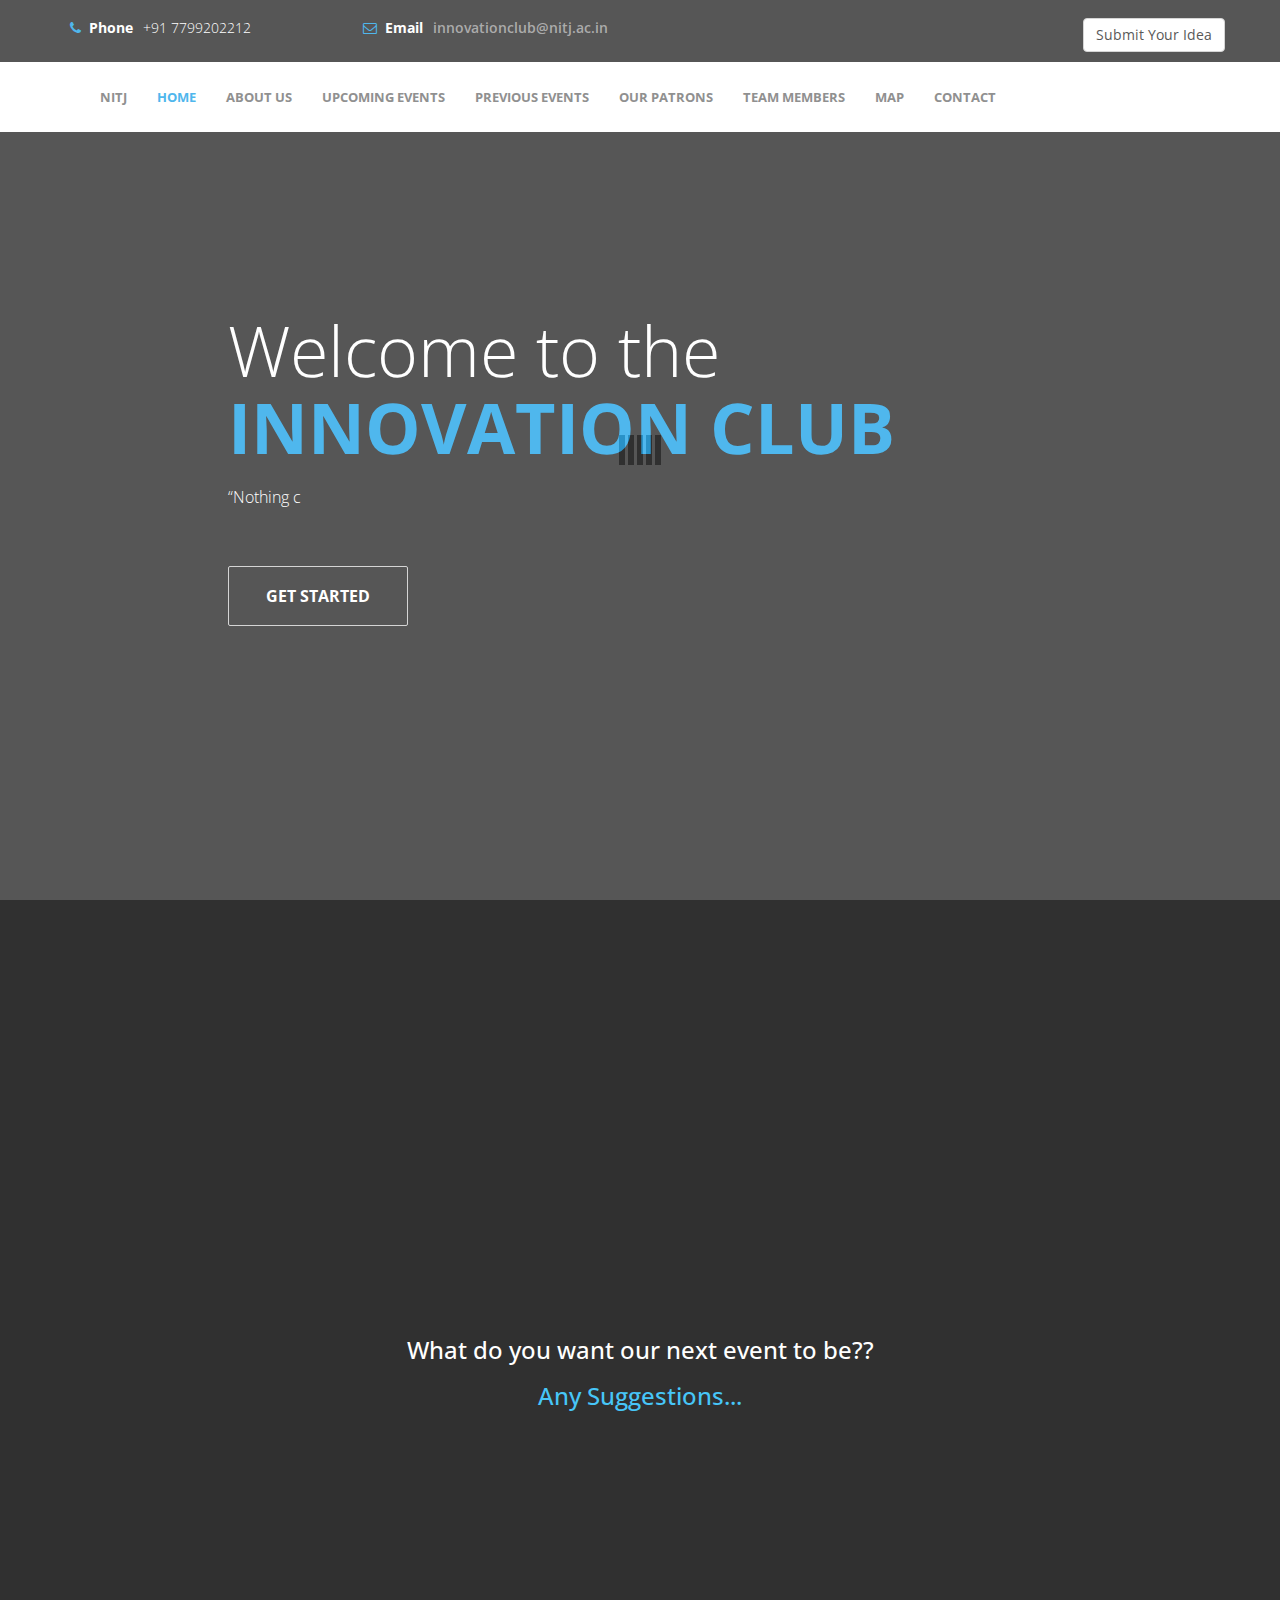
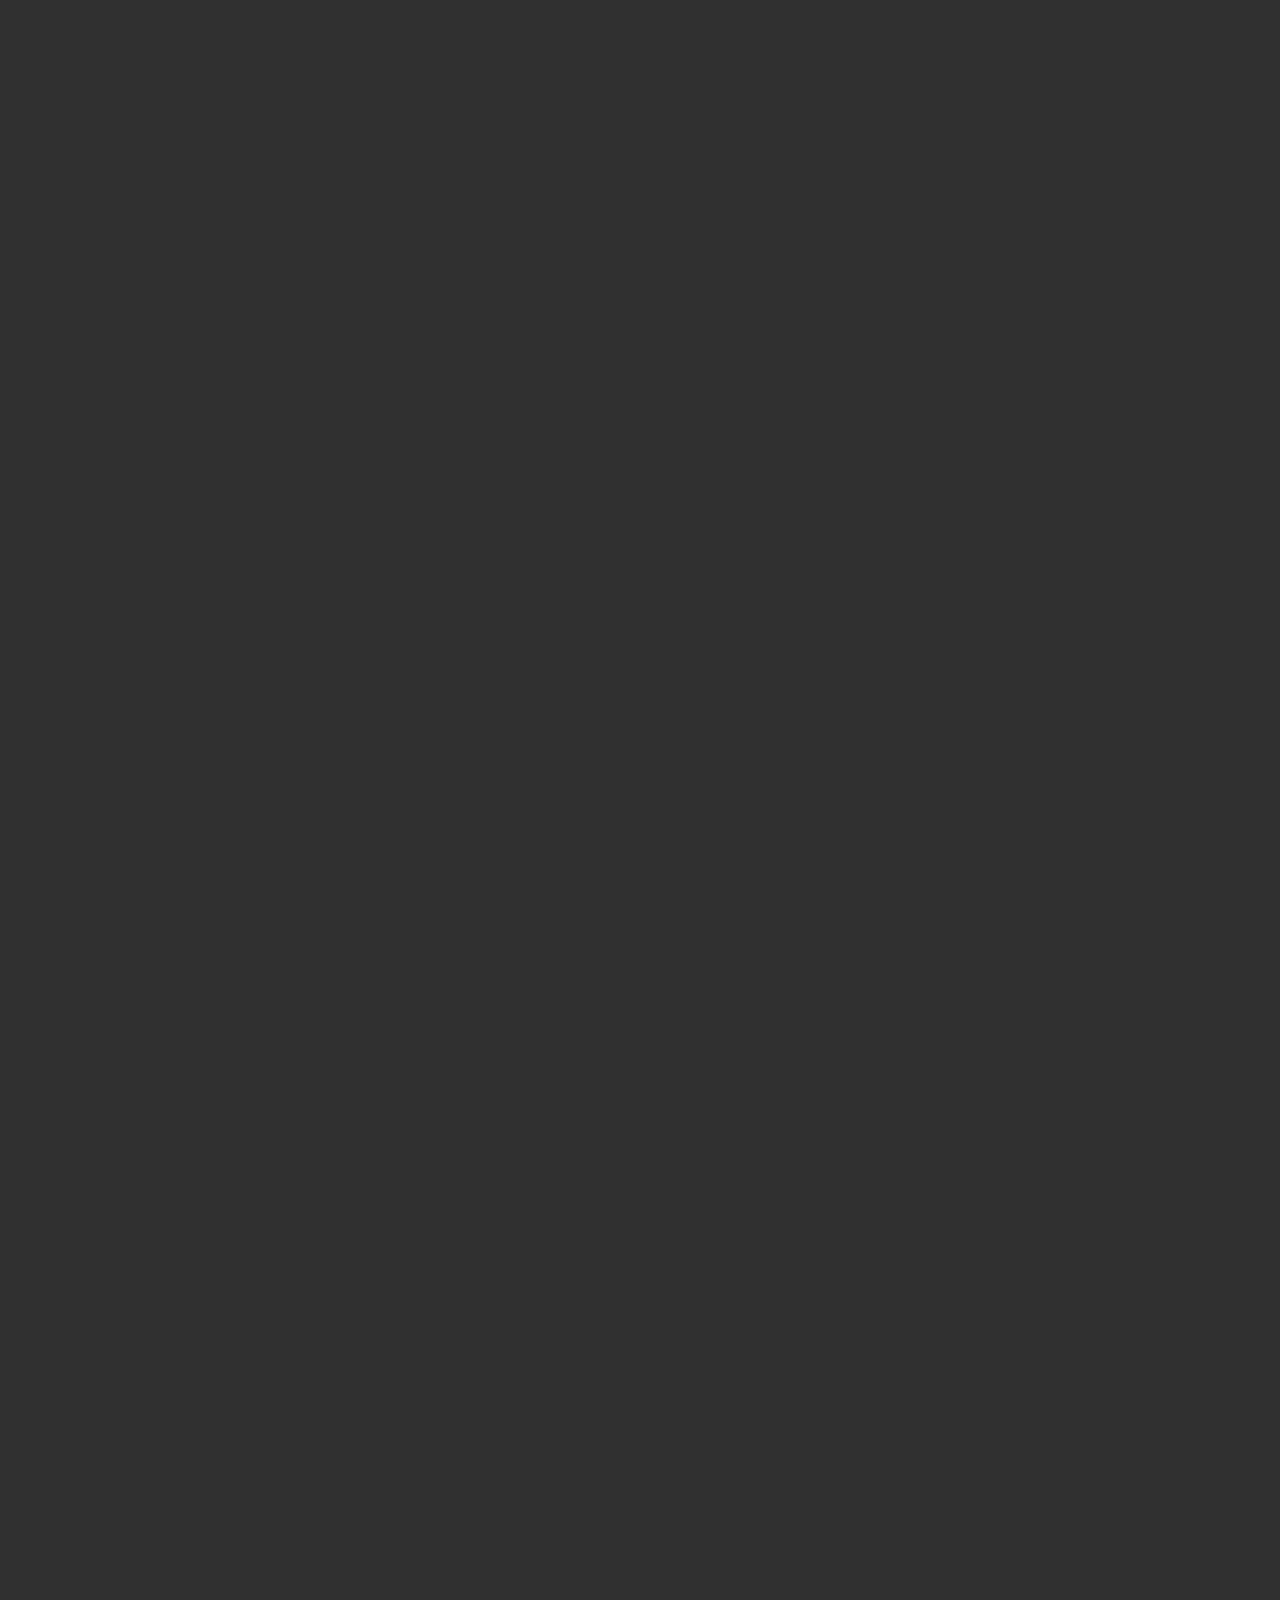
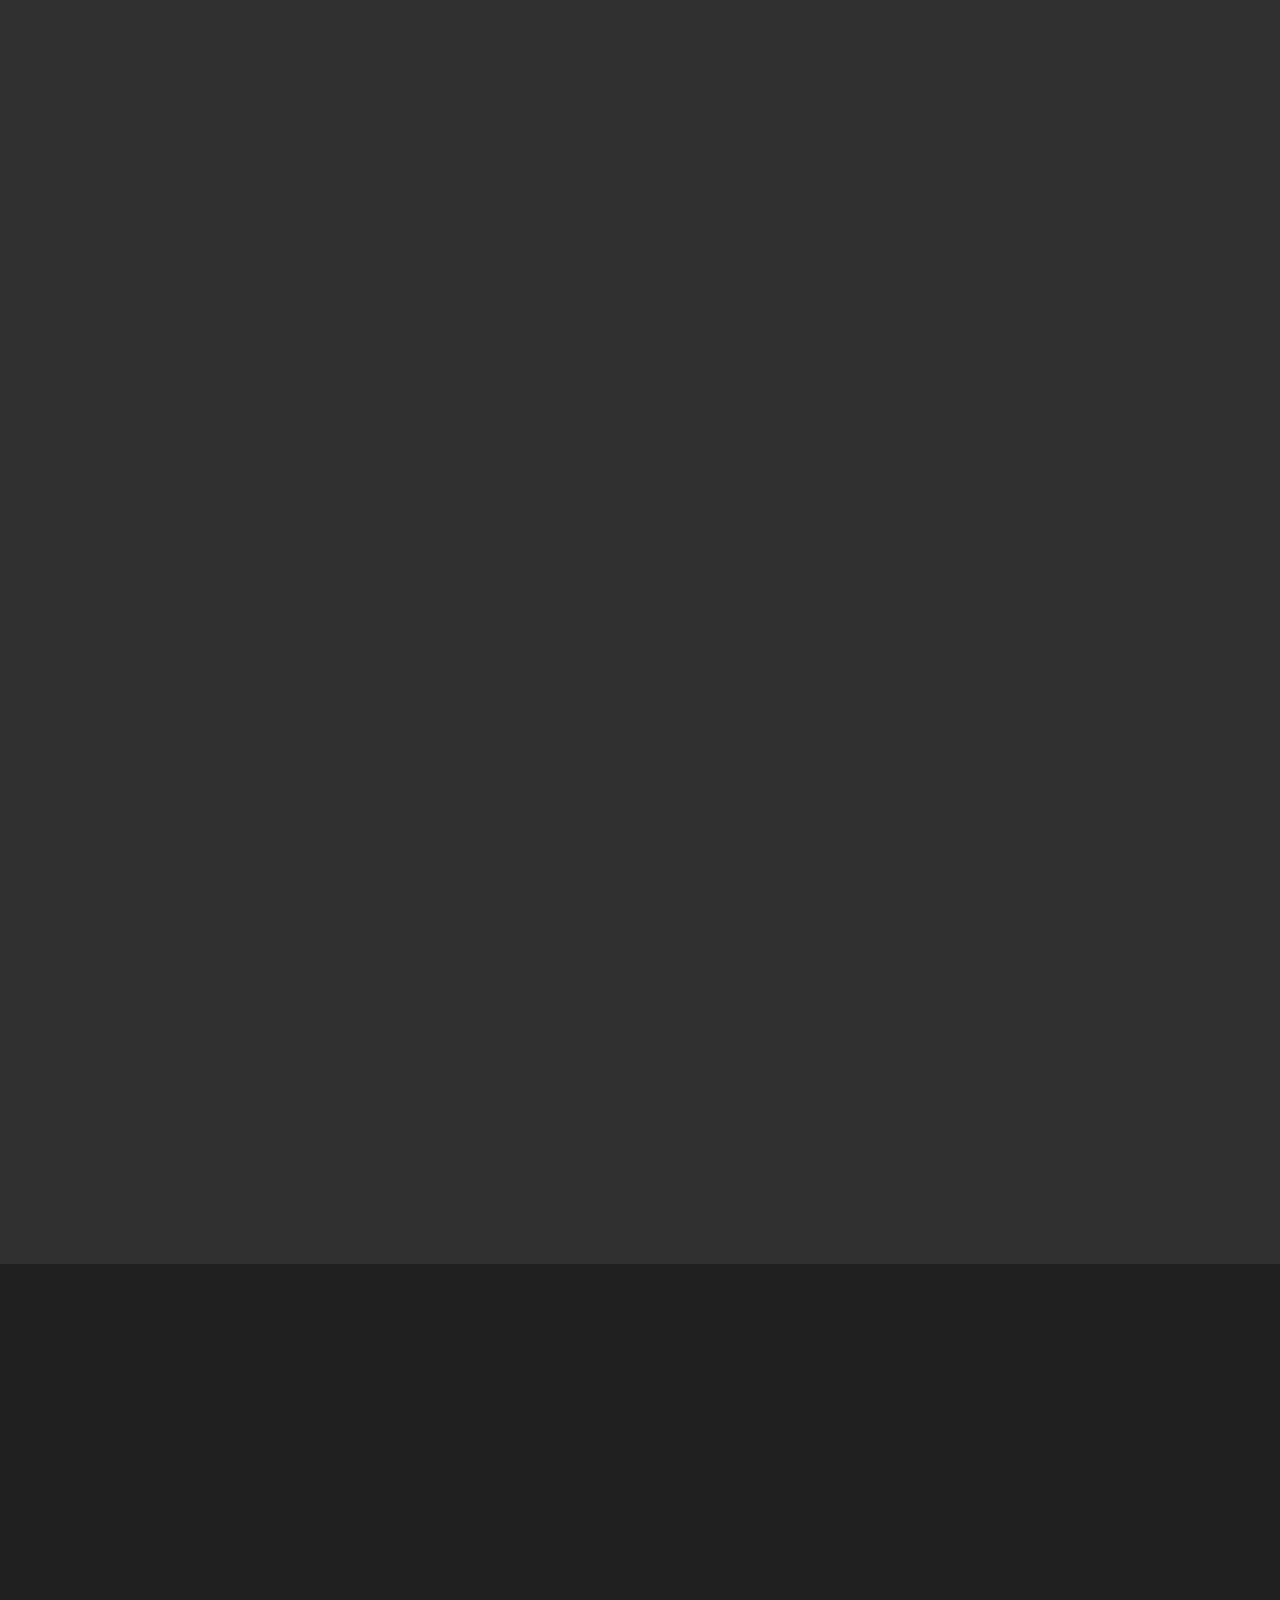
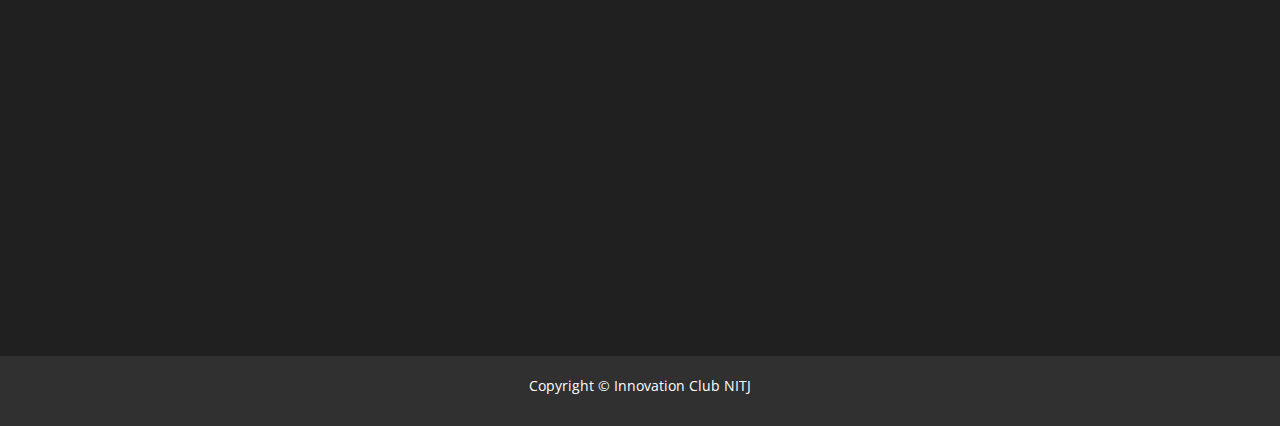
==== Innovation new/index.html @ ebba6162 "Add files via upload" ====
<!DOCTYPE html>
<html lang="en">
	<head>
		<meta charset="utf-8">
		<title>Innovation Club NITJ</title>
		<meta name="keywords" content="">
		<meta name="description" content="">
		<meta http-equiv="X-UA-Compatible" content="IE=Edge">
		<meta name="viewport" content="width=device-width, initial-scale=1">

		<link rel="stylesheet" href="css/animate.min.css">
		<link rel="stylesheet" href="css/bootstrap.min.css">
		<link rel="stylesheet" href="css/font-awesome.min.css">
		<link href='http://fonts.googleapis.com/css?family=Open+Sans:400,300,600,700' rel='stylesheet' type='text/css'>
		<link rel="stylesheet" href="css/templatemo-style.css">
		<script src="js/jquery.js"></script>
		<script src="js/bootstrap.min.js"></script>
        <script src="js/jquery.singlePageNav.min.js"></script>
		<script src="js/typed.js"></script>
		<script src="js/wow.min.js"></script>
		<script src="js/custom.js"></script>
	</head>
	<body id="top">

		<!-- start preloader -->
		<div class="preloader">
			<div class="sk-spinner sk-spinner-wave">
     	 		<div class="sk-rect1"></div>
       			<div class="sk-rect2"></div>
       			<div class="sk-rect3"></div>
      	 		<div class="sk-rect4"></div>
      			<div class="sk-rect5"></div>
     		</div>
    	</div>
    	<!-- end preloader -->

        <!-- start header -->
        <header>
            <div class="container">
                <div class="row" id="headbar">
                    <div class="col-md-3 col-sm-4 col-xs-12">
                        <p><i class="fa fa-phone"></i><span> Phone</span>+91 7799202212</p>
                    </div>
                    <div class="col-md-3 col-sm-4 col-xs-12">
                        <p><i class="fa fa-envelope-o"></i><span> Email</span><a href="#">innovationclub@nitj.ac.in</a></p>
                    </div>
                        <ul class="social-icon">
                            <a data-scroll href="#about" class="btn btn-default " data-wow-offset="50" data-wow-delay="0.6s">Submit Your Idea</a>
                        </ul>
                </div>
            </div>
        </header>
        <!-- end header -->



    	<!-- start navigation -->
		<nav class="navbar navbar-default templatemo-nav" role="navigation">
			<div class="container">
				<div class="navbar-header">
					<button class="navbar-toggle" data-toggle="collapse" data-target=".navbar-collapse">
						<span class="icon icon-bar"></span>
						<span class="icon icon-bar"></span>
						<span class="icon icon-bar"></span>
					</button>

				</div>
				<div class="collapse navbar-collapse ">
					<ul class="nav navbar-nav " >
						<li> <a href="http://www.nitj.ac.in/" onclick="submitResponse()">NITJ</a></li>
						<li><a href="#top">HOME</a></li>
						<li><a href="#about">ABOUT US</a></li>
						<li><a href="#upcoming">UPCOMING EVENTS</a></li>
						<li><a href="#portfolio">PREVIOUS EVENTS</a></li>
						<li><a href="#patron">OUR PATRONS</a></li>
						<li><a href="#team">TEAM MEMBERS</a></li>
						<li><a href="#map">MAP</a></li>
						<li><a href="#contact">CONTACT</a></li>
					</ul>
				</div>
			</div>
		</nav>
		<!-- end navigation -->

    	<!-- start home -->
    	<section id="home">
    		<div class="container-fluid">
    			<div class="row">
    				<div class="col-md-offset-2 col-md-8">
    					<h1 class="wow fadeIn" data-wow-offset="50" data-wow-delay="0.6s">Welcome to the<br><span>  INNOVATION CLUB</span></h1>
    					<div class="element">
                            <div class="sub-element ">“Nothing changes if nothing changes.”</div>
                            <div class="sub-element">“What is now proved was once only imagined.” –William Blake</div>
                            <div class="sub-element">“If you want something new, you have to stop doing something old.” –Peter F. Drucker</div>
                            <div class="sub-element">“Changes call for innovation, and innovation leads to progress.” -Li Keqiang</div>
                            <div class="sub-element">“Innovation distinguishes between a leader and a follower.” -Steve Jobs</div>
                            <div class="sub-element">“You can expect no influence if you are not susceptible to influence.” -Carl Jung</div>
                            <div class="sub-element">“Your best teacher is your last mistake.” -Dr. A.P.J. Abdul Kalam</div>
                        </div>
    					<a data-scroll href="#about" class="btn btn-default wow fadeInUp" data-wow-offset="50" data-wow-delay="0.6s">GET STARTED</a>
    				</div>
    			</div>
    		</div>
    	</section>
    	<!-- end home -->

    	<!-- start about -->
		<section id="about">
			<div class="container">
				<div class="row">
					<div class="col-md-12">
    					<h2 class="wow bounceIn" data-wow-offset="50" data-wow-delay="0.3s">ABOUT <span>INNOVATION CLUB NITJ</span></h2>
    				</div>
					<div class="col-md-4 col-sm-4 col-xs-12 wow fadeInLeft" data-wow-offset="50" data-wow-delay="0.6s">
						<div class="media">
							<div class="media-heading-wrapper">
								<div class="media-object pull-left">
									<i class="fa fa-info-circle"></i>
								</div>
								<h3 class="media-heading">About us</h3>
							</div>
							<div class="media-body">
								<p>In pursue of National initiative for Design Innovation by ministry of Human Resources and development, the Innovation Club of NIT Jalandhar is an initiative taken in order to promote and give nourishment to new ideas as well as recycling the existing ones in order to make our daily life easy.</p>
							</div>
						</div>
					</div>
					<div class="col-md-4 col-sm-4 col-xs-12 wow fadeInUp" data-wow-offset="50" data-wow-delay="0.9s">
						<div class="media">
							<div class="media-heading-wrapper">
								<div class="media-object pull-left">
									<i class="fa fa-eye"></i>
								</div>
								<h3 class="media-heading">Vision</h3>
							</div>
							<div class="media-body" >
								<p>To seek a thriving and sustainable regional economy driven by innovative local entrepreneurs and a competitive start-up ecosystem.</p>
							</div>
						</div>
					</div>
					<div class="col-md-4 col-sm-4 col-xs-12 wow fadeInRight" data-wow-offset="50" data-wow-delay="0.6s">
						<div class="media">
							<div class="media-heading-wrapper">
								<div class="media-object pull-left">
									<i class="fa fa-bullseye"></i>
								</div>
								<h3 class="media-heading">Mission</h3>
							</div>
							<div class="media-body">
								<p>To provide relevant, timely and targeted support for early stage technology-oriented companies in the creation of quality, high-paying jobs.</p>
							</div>
						</div>
					</div>
				</div>
			</div>
		</section>
		<!-- end about -->




    	<!-- start upcoming events -->
		<section id="upcoming">
			<div class="container">
				<div class="row">
					<div class="col-md-12">
    					<h2 class="wow bounceIn" data-wow-offset="50" data-wow-delay="0.3s"><span>UPCOMING </span>EVENTS</h2>
    				</div>
    				<h3 class="text-center"> What do you want our next event to be??</h3>
    				<h3 class="text-center"><a href="#contact"> Any Suggestions...</a></h3>
				</div>
			</div>
		</section>
		<!-- end upcoming events -->





    	<!-- start photo -->
    	<section id="portfolio">
    		<div class="container">
    			<div class="row">
    				<div class="col-md-12">
    					<h2 class="wow bounceIn" data-wow-offset="50" data-wow-delay="0.3s">EVENTS | <span>PHOTO</span> GALLERY</h2>
    				</div>
    				<div class="col-md-3 col-sm-6 col-xs-12 wow bounceIn" data-wow-offset="50" data-wow-delay="0.6s">
                        <div class="portfolio-thumb">
    					   <img src="Events\Innovesta17\15.jpeg" class="img-responsive" alt="INNOVESTA' 17">
                                <div class="portfolio-overlay">
                                    <h4>INNOVESTA' 17</h4>
                                    <a href="UPCOMING_EVENTS.HTML" class="btn btn-default">DETAIL</a>
                                </div>
                        </div>
    				</div>
    				<div class="col-md-3 col-sm-6 col-xs-12 wow bounceIn" data-wow-offset="50" data-wow-delay="0.6s">
                        <div class="portfolio-thumb">
                           <img src="Events\IntelligenteStadt18\15.jpeg" class="img-responsive" alt="INTELLIGENTE STADT' 18">
                                <div class="portfolio-overlay">
                                    <h4>INTELLIGENTE STADT' 18</h4>
                                    <a href="UPCOMING_EVENTS.HTML" class="btn btn-default">DETAIL</a>
                                </div>
                        </div>
                    </div>
                    <div class="col-md-3 col-sm-6 col-xs-12 wow bounceIn" data-wow-offset="50" data-wow-delay="0.6s">
                        <div class="portfolio-thumb">
                           <img src="Events\Innovesta17\15.jpeg" class="img-responsive" alt="INNOVESTA' 18">
                                <div class="portfolio-overlay">
                                    <h4>INNOVESTA' 18</h4>
                                    <a href="UPCOMING_EVENTS.HTML" class="btn btn-default">DETAIL</a>
                                </div>
                        </div>
                    </div>
                    <div class="col-md-3 col-sm-6 col-xs-12 wow bounceIn" data-wow-offset="50" data-wow-delay="0.6s">
                        <div class="portfolio-thumb">
                           <img src="Events\IntelligenteStadt18\15.jpeg" class="img-responsive" alt="RRISTEM-2018">
                                <div class="portfolio-overlay">
                                    <h4>RRISTEM-2018</h4>
                                    <a href="UPCOMING_EVENTS.HTML" class="btn btn-default">DETAIL</a>
                                </div>
                        </div>
                    </div>
                    <div class="col-md-3 col-sm-6 col-xs-12 wow bounceIn" data-wow-offset="50" data-wow-delay="0.6s">
                        <div class="portfolio-thumb">
                           <img src="Events\IntelligenteStadt18\15.jpeg" class="img-responsive" alt="TECHNOVATION">
                                <div class="portfolio-overlay">
                                    <h4>TECHNOVATION</h4>
                                    <a href="UPCOMING_EVENTS.HTML" class="btn btn-default">DETAIL</a>
                                </div>
                        </div>
                    </div>
                    <div class="col-md-3 col-sm-6 col-xs-12 wow bounceIn" data-wow-offset="50" data-wow-delay="0.6s">
                        <div class="portfolio-thumb">
                           <img src="Events\Innovesta19\1.jpg" class="img-responsive" alt="INNOVESTA' 19">
                                <div class="portfolio-overlay">
                                    <h4>INNOVESTA' 19</h4>
                                    <a href="UPCOMING_EVENTS.HTML" class="btn btn-default">DETAIL</a>
                                </div>
                        </div>
                    </div>
                    <div class="col-md-3 col-sm-6 col-xs-12 wow bounceIn" data-wow-offset="50" data-wow-delay="0.6s">
                        <div class="portfolio-thumb">
                           <img src="Events\IntelligenteStadt18\15.jpeg" class="img-responsive" alt="ROCKESTA">
                                <div class="portfolio-overlay">
                                    <h4>ROCKESTA</h4>
                                    <a href="UPCOMING_EVENTS.HTML" class="btn btn-default">DETAIL</a>
                                </div>
                        </div>
                    </div>
                    <div class="col-md-3 col-sm-6 col-xs-12 wow bounceIn" data-wow-offset="50" data-wow-delay="0.6s">
                        <div class="portfolio-thumb">
                           <img src="Events\Innovesta19\1.jpg" class="img-responsive" alt="MEDIA">
                                <div class="portfolio-overlay">
                                    <h4>MEDIA</h4>
                                    <a href="UPCOMING_EVENTS.HTML" class="btn btn-default">DETAIL</a>
                                </div>
                        </div>
                    </div>
    			</div>
    		</div>
    	</section>
    	<!-- end photo -->

    	<!-- start patron -->
    	<section id="patron">
    		<div class="container">
    			<div class="row">
    				<div class="col-md-12">
    					<h2 class="wow bounceIn" data-wow-offset="50" data-wow-delay="0.3s">OUR <span>PATRONS</span></h2>
    				</div>
    				<div class="col-md-4 col-sm-12 col-xs-12 wow fadeIn" data-wow-offset="50" data-wow-delay="0.6s">
    					<div class="patrons">
    						<img src="images/director2.jpg"  alt="team img 1">
    							<div class="team-des">
    								<h4 style="text-align: center">Prof Lalit Kumar Awasthi</h4>
    								<p style="text-align: center">Director, NIT Jalandhar</p>
    								<p style="text-align: center">To become a leading and unique institution of higher learning, research and training in engineering and technology for students
											<span id="director_read_more"><a><button onclick="myFunction()" id="clicked_on_director_info" name="button">read more...</button></a></span>
											<span id="more_director_info">who are able and eager to become change-agents for the industrial and economic progress of the nation.
											In order to establish an innovative enviornment, NIT Jalandhar has formed Innovation Club.
										'Since changes call for innovation and innovation leads to progess.'
    								Wishing success to the club.</span></p>
    							</div>
    					</div>
    				</div>
    				<div class="col-md-4 col-sm-12 col-xs-12 wow fadeIn" data-wow-offset="50" data-wow-delay="0.6s">
    					<div class="patrons">
    						<center><img src="images/dean1.jpg"  alt="team img 2"></center>
    							<div class="team-des">
    								<h4 style="text-align: center">Dr Arvind Bhardwaj</h4>
    								<p style="text-align: center">Dean (Research and Consultancy)</p>
    								<p style="text-align: center">Innovation happens because there are people out there doing and trying a lot of different things.' Apart from coming up with new ideas
												<span id="dean_read_more"><a><button onclick="myFunction1()" id="clicked_on_dean_info" name="button">read more...</button></a></span>
											<span id="more_dean_info">and improvement of existing products, we wish to inculcate an enviornment of creative problem solving in our institute
												so that we can contribute towards betterment of enviornment and society. Wishing very best of luck to Innovation club.
											</span></p>
    							</div>
    					</div>
    				</div>
    				<div class="col-md-4 col-sm-12 col-xs-12 wow fadeIn" data-wow-offset="50" data-wow-delay="0.6s">
    					<div class="patrons">
    						<img src="images/FacultyCoordinator.jpg"  alt="team img 3">
    							<div class="team-des">
    								<h4 style="text-align: center">Dr Lakhwinder Pal Singh Jarangal</h4>
    								<p style="text-align: center">Faculty Co-ordinator</p>
    								<p style="text-align: center">It is a priviledge to work as a coordinator of Innovation Club, NIT Jalandhar under the leadership of honourable director of institute. In
											<span id="coordinator_read_more"><a><button onclick="myFunction2()" id="clicked_on_coordinator_info" name="button">read more...</button></a></span>
										<span id="more_coordinator_info">pursue of National Initiative for Design Innovation by Ministry of Human Resource and Development (MHRD), the team of Innovation Club is delighted and highly motivated to provide a platform to the juvenile technocrats for transfoming their imagination into reality. Our focus is to bring the innovative solutions for the ease and development of society with focus on economical, social and environmental reforms.
    								Looking forward for channelising young brains to full extent.</span></p>
    							</div>
    					</div>
    				</div>
    			</div>
    		</div>
    	</section>
    	<!-- end patron -->




    	<!-- start team -->
    	<section id="team">
    		<div class="container">
    			<div class="row">
    				<div class="col-md-12">
    					<h2 class="wow bounceIn" data-wow-offset="50" data-wow-delay="0.3s"><span>TEAM</span> MEMBERS</h2>
    				</div>
    				<div class="col-md-12" align="center">
							<div class="col-md-3">
							</div>
    				<div class="col-md-3 col-sm-6 col-xs-12 wow fadeInLeft" data-wow-offset="50" data-wow-delay="0.5s">
    					<div class="team-wrapper">
    						<img src="MembersPhotos/parminder.jpg" class="img-responsive" alt="team img 1">
    							<div class="team-des">
    								<span><a href="https://www.fb.com/">Parminder Kaur (IPE)</a></span>
    								<h4>Student Coordinator </h4>
    							</div>
    					</div>
    				</div>
    				<div class="col-md-3 col-sm-6 col-xs-12 wow fadeInRight" data-wow-offset="50" data-wow-delay="0.5s">
    					<div class="team-wrapper">
    						<img src="MembersPhotos/ganesh.jpg" class="img-responsive" alt="team img 1">
    							<div class="team-des">
    								<span><a href="https://www.facebook.com/thotha.ganesh">Thota Ganesh (ECE)</a></span>
    								<h4>Student Coordinator</h4>
    							</div>
    					</div>
    				</div>
					</div>



    				<div class="col-md-12 col-sm-12" align="center">
    				<div class="col-md-3 col-sm-6 col-xs-12 wow fadeInLeft" data-wow-offset="50" data-wow-delay="0.9s">
    					<div class="team-wrapper">
    						<img src="MembersPhotos/rakesh1.jpg" class="img-responsive" alt="team img 1">
    							<div class="team-des">
    								<span><a href="https://www.facebook.com/rakesh.rathore.583">Rakesh Rathore (ECE)</a></span>
    								<h4>Marketing Head </h4>
    							</div>
    					</div>
    				</div>
    				<div class="col-md-3 col-sm-6 col-xs-12 wow fadeInLeft" data-wow-offset="50" data-wow-delay="0.5s">
    					<div class="team-wrapper">
    						<img src="MembersPhotos/ramesh.jpg" class="img-responsive" alt="team img 1">
    							<div class="team-des">
    								<span><a href="#">Ramesh Kumar(IPE)</a></span>
    								<h4>Marketing Head</h4>
    							</div>
    					</div>
    				</div>
    				<div class="col-md-3 col-sm-6 col-xs-12 wow fadeInRight" data-wow-offset="50" data-wow-delay="0.5s">
    					<div class="team-wrapper">
    						<img src="MembersPhotos/abhilasha.jpg" class="img-responsive" alt="team img 1">
    							<div class="team-des">
    								<span><a href="#">Abhilasha(ECE)</a></span>
    								<h4>Creativity Head</h4>
    							</div>
    					</div>
    				</div>
    				<div class="col-md-3 col-sm-6 col-xs-12 wow fadeInRight" data-wow-offset="50" data-wow-delay="0.9s">
    					<div class="team-wrapper">
    						<img src="MembersPhotos/Ripul.jpg" class="img-responsive" alt="team img 1">
    							<div class="team-des">
    								<span><a href="https://www.facebook.com/ripul.agrawal">Ripul Agrawal(ECE)</a></span>
    								<h4>Creativity Head</h4>
    							</div>
    					</div>
    				</div>
    				<div class="col-md-3 col-sm-6 col-xs-12 wow fadeInLeft" data-wow-offset="50" data-wow-delay="0.9s">
    					<div class="team-wrapper">
    						<img src="MembersPhotos/rifat.jpg" class="img-responsive" alt="team img 1">
    							<div class="team-des">
    								<span><a href="https://www.facebook.com/rifat.jahan.90226628">Rifat Jahan(TT)</a></span>
    								<h4>Publicity Head</h4>
    							</div>
    					</div>
    				</div>
    				<div class="col-md-3 col-sm-6 col-xs-12 wow fadeInLeft" data-wow-offset="50" data-wow-delay="0.5s">
    					<div class="team-wrapper">
    						<img src="MembersPhotos/rakesh BT.jpg" class="img-responsive" alt="team img 1">
    							<div class="team-des">
    								<span><a href="https://www.facebook.com/rakeshgurjar.rakesh.3">Rakesh Jangal(BT)</a></span>
    								<h4>Publicity Head</h4>
    							</div>
    					</div>
    				</div>



						<div class="col-md-3 col-sm-6 col-xs-12 wow fadeInRight" data-wow-offset="50" data-wow-delay="0.5s">
    					<div class="team-wrapper">
    						<img src="MembersPhotos/devanshi.jpg" class="img-responsive" alt="team img 1">
    							<div class="team-des">
    								<span><a href="https://www.facebook.com/devanshi.gupta.3994">Devanshi Gupta (ECE)</a></span>
    								<h4>Technical Head</h4>
    							</div>
    					</div>
    				</div>
    				<div class="col-md-3 col-sm-6 col-xs-12 wow fadeInRight" data-wow-offset="50" data-wow-delay="0.9s">
    					<div class="team-wrapper">
    						<img src="MembersPhotos/harry.jpg" class="img-responsive" alt="team img 1">
    							<div class="team-des">
    								<span><a href="https://www.facebook.com/harrychhabra1998">Harry Chhabra (CSE)</a></span>
    								<h4>Technical Head</h4>
    							</div>
    					</div>
    				</div>
    				</div>
					</div>
						</section>

						<!-- Add Images in Square dimensions -->
						<section id="team" class="third_year">

						<div class="container">
		    			<div class="row">
					<h2 class="wow bounceIn" data-wow-offset="50" style="font-size:30px" data-wow-delay="0.3s"><span>THIRD</span> YEAR</h2>
						<div class="col-md-14">

    				<div class="col-md-2 col-sm-6 col-xs-12 wow fadeIn" data-wow-offset="50" data-wow-delay="0.6s">

    					<div class="team-wrapper">
								<div class="edits">
								<div class="frame">
										<img src="Images/nancy.jpeg" class="changes" >
								</div>
    						<div class="team-des">
    							<h4>Abhinav Rastogi</h4>
    							<span>ECE</span>
    						</div>
							</div>
    					</div>
    				</div>
    				<div class="col-md-2 col-sm-6 col-xs-12 wow fadeIn" data-wow-offset="50" data-wow-delay="0.6s">
    					<div class="team-wrapper">
								<div class="frame">
										<img src="Images/nancy.jpeg" class="changes" >
								</div>
    						<div class="team-des">
    							<h4>Aditi Arora</h4>
    							<span>ECE</span>
    						</div>
    					</div>
    				</div>
    				<div class="col-md-2 col-sm-6 col-xs-12 wow fadeIn" data-wow-offset="50" data-wow-delay="0.6s">
    					<div class="team-wrapper">
								<div class="frame">
										<img src="Images/nancy.jpeg" class="changes" >
								</div>
    						<div class="team-des">
    							<h4>Arsh Goyal</h4>
    							<span>ECE</span>
    						</div>
    					</div>
    				</div>
    				<div class="col-md-2 col-sm-6 col-xs-12 wow fadeIn" data-wow-offset="50" data-wow-delay="0.6s">
    					<div class="team-wrapper">
								<div class="frame">
										<img src="Images/nancy.jpeg" class="changes" >
								</div>
    						<div class="team-des">
    							<h4>Twinkle Gupta</h4>
    							<span>ECE</span>
    						</div>
    					</div>
    				</div>
    				<div class="col-md-2 col-sm-6 col-xs-12 wow fadeIn" data-wow-offset="50" data-wow-delay="0.6s">
    					<div class="team-wrapper">
								<div class="frame">
										<img src="Images/nancy.jpeg" class="changes" >
								</div>
    						<div class="team-des">
    							<h4>Manisha Singla</h4>
    							<span>ECE</span>
    						</div>
    					</div>
    				</div>
    				<div class="col-md-2 col-sm-6 col-xs-12 wow fadeIn" data-wow-offset="50" data-wow-delay="0.6s">
    					<div class="team-wrapper">
								<div class="frame">
										<img src="Images/nancy.jpeg" class="changes" >
								</div>
    						<div class="team-des">
    							<h4>Diksha Sroya</h4>
    							<span>CSE</span>
    						</div>
    					</div>
    				</div>
    				<div class="col-md-2 col-sm-6 col-xs-12 wow fadeIn" data-wow-offset="50" data-wow-delay="0.6s">
    					<div class="team-wrapper">
								<div class="frame">
										<img src="Images/nancy.jpeg" class="changes" >
								</div>
    						<div class="team-des">
    							<h4>Devesh Gulwami</h4>
    							<span>ECE</span>
    						</div>
    					</div>
    				</div>
    				<div class="col-md-2 col-sm-6 col-xs-12 wow fadeIn" data-wow-offset="50" data-wow-delay="0.6s">
    					<div class="team-wrapper">
								<div class="frame">
										<img src="Images/nancy.jpeg" class="changes" >
								</div>
    						<div class="team-des">
    							<h4>Dinkar Mehta</h4>
    							<span>IPE</span>
    						</div>
    					</div>
    				</div>
    				<div class="col-md-2 col-sm-6 col-xs-12 wow fadeIn" data-wow-offset="50" data-wow-delay="0.6s">
    					<div class="team-wrapper">
								<div class="frame">
										<img src="Images/nancy.jpeg" class="changes" >
								</div>
    						<div class="team-des">
    							<h4>Prabhav Mishra</h4>
    							<span>ECE</span>
    						</div>
    					</div>
    				</div>
    				<div class="col-md-2 col-sm-6 col-xs-12 wow fadeIn" data-wow-offset="50" data-wow-delay="0.6s">
    					<div class="team-wrapper">
								<div class="frame">
										<img src="Images/nancy.jpeg" class="changes" >
								</div>
    						<div class="team-des">
    							<h4>Taleshwar Kumar</h4>
    							<span>ECE</span>
    						</div>
    					</div>
    				</div>
    				<div class="col-md-2 col-sm-6 col-xs-12 wow fadeIn" data-wow-offset="50" data-wow-delay="0.6s">
    					<div class="team-wrapper">
								<div class="frame">
										<img src="Images/nancy.jpeg" class="changes" >
								</div>
    						<div class="team-des">
    							<h4>Ritika Bansal</h4>
    							<span>ICE</span>
    						</div>
    					</div>
    				</div>
    				<div class="col-md-2 col-sm-6 col-xs-12 wow fadeIn" data-wow-offset="50" data-wow-delay="0.6s">
    					<div class="team-wrapper">
								<div class="frame">
										<img src="Images/nancy.jpeg" class="changes" >
								</div>
    						<div class="team-des">
    							<h4>Kanishk Rao</h4>
    							<span>ICE</span>
    						</div>
    					</div>
    				</div>
    				<div class="col-md-2 col-sm-6 col-xs-12 wow fadeIn" data-wow-offset="50" data-wow-delay="0.6s">
    					<div class="team-wrapper">
								<div class="frame">
										<img src="Images/nancy.jpeg" class="changes" >
								</div>
    						<div class="team-des">
    							<h4>Harshil Jangid</h4>
    							<span>ECE</span>
    						</div>
    					</div>
    				</div>
    				<div class="col-md-2 col-sm-6 col-xs-12 wow fadeIn" data-wow-offset="50" data-wow-delay="0.6s">
    					<div class="team-wrapper">
								<div class="frame">
										<img src="Images/nancy.jpeg" class="changes" >
								</div>
    						<div class="team-des">
    							<h4>Rudram Meena</h4>
    							<span>IPE</span>
    						</div>
    					</div>
    				</div>

					</div>
				</div>
			</div>
    			</div>
    		</div>

										</section>
    	<!-- end team -->



    	<!-- Start of Map-->
    	<!-- <section id="map">
    		<h2 class="wow bounceIn" data-wow-offset="50" data-wow-delay="0.3s">Google <span>Map</span></h2>
	    	<div class="wrapper" style="background-image: url('Images/map.jpg'); background-size:cover;">

	  			<iframe src="https://www.google.com/maps/embed?pb=!1m16!1m10!1m3!1d2850.7474184020166!2d75.52186490904174!3d31.415882090616734!2m1!3f0!3m2!1i1024!2i768!4f13.1!3m3!1m2!1s0x391a4e1f34ca13bf%3A0xb83a2e391acae411!2sNIT+Jalandhar!5e1!3m2!1sen!2sin!4v1456642628760" class="map-canvas" frameborder="0" style="border:0" allowfullscreen="" width="100%" height="400px"></iframe>
	  		</div>
	  	</section> -->
    	<!-- End of Map -->

    	<!-- start contact -->
    	<section id="contact">
    		<div class="container">
    			<div class="row">
    				<div class="col-md-12">
    					<h2 class="wow bounceIn" data-wow-offset="50" data-wow-delay="0.3s">CONTACT <span>INNOVATION CLUB</span></h2>
    				</div>
    				<div class="col-md-6 col-sm-6 col-xs-12 wow fadeInLeft" data-wow-offset="50" data-wow-delay="0.9s">
    					<form action="https://docs.google.com/forms/d/e/1FAIpQLSeJaLpkr-u0vVtHXiwOi5F8aP3BvkxUuK5s26Q2BtrVs3bq0g/formResponse" method="post">
    						<label>NAME</label>
    						<input name="fullname" type="text" class="form-control" id="entry.648992451">

								<label>PHONE NO</label>
								<input type="text" name="phone" maxlength="13" size="40" class="form-control" id="entry.350604510">
                            <label>EMAIL</label>
    						<input name="email" type="email" class="form-control" id="entry.367823610">

                            <label>MESSAGE</label>
    						<textarea name="message" rows="4" class="form-control" id="entry.195773716"></textarea>

                            <input type="submit" class="form-control">
    					</form>
    				</div>


    				<div class="col-md-6 col-sm-6 col-xs-12 wow fadeInRight" data-wow-offset="50" data-wow-delay="0.6s">
							<div class="details">
    					<address>
    						<p class="address-title">POSTAL ADDRESS</p>
    						<span>Dr. B.R. Ambedkar National Institute of Technology Jalandhar</span>
    						<span>N.I.T. Post Office, Jalandhar (Punjab) - 144011</span>
    						<p><i class="fa fa-phone"></i>+91 7799202212</p>
    						<p><i class="fa fa-envelope-o"></i>innovationclub@nitj.ac.in</p>
    						<p><i class="fa fa-map-marker"></i>NIT Jalandhar, Grand Trunk Road, Bye pass, Jalandhar, Punjab 144011</p>
    					</address>
    					<ul class="social-icon">
    						<li><h4>WE ARE SOCIAL</h4></li>
    						<li><a href="https://www.facebook.com/innovationclubnitj/" class="fa fa-facebook"></a></li>
    						<li><a href="https://www.instagram.com/innovation_club_nitj/" class="fa fa-instagram"></a></li>
    						<li><a href="https://www.linkedin.com/in/innovation-club-nitj-205491171" class="fa fa-linkedin"></a></li>
    					</ul>
								</div>
    				</div>

    			</div>
    		</div>
    	</section>
    	<!-- end contact -->


        <!-- start copyright -->
        <footer id="copyright">
            <div class="container">
                <div class="row">
                    <div class="col-md-12 text-center">
                        <p  data-wow-offset="50" data-wow-delay="0.3s">
                       	Copyright &copy; Innovation Club NITJ</p>
                    </div>
                </div>
            </div>
        </footer>
        <!-- end copyright -->


	</body>
</html>
---- Innovation new/css/templatemo-style.css ----
/*
Awesome Template
http://www.templatemo.com/preview/templatemo_450_awesome
*/

body
	{
 		background: #303030;
 		color: #ffffff;
		font-family: 'Open Sans', sans-serif;
		font-weight: 300;
		overflow-x: hidden; /* prevent horizontal scrollbar from appearing */
	}

a {
	color: #47C6F8;
}

a:hover {
	color: #0FF;
}

/* start h2 */
h2
	{
		text-align: center;
		font-size: 40px;
		padding-bottom: 40px;
	}
h2 span
	{
		color: #28a7e9;
		font-weight: bold;
	}
/* end h2 */

/* start about team service portfolio contact */
 #team, #patron,
#portfolio, #contact
	{
		padding-top: 40px;
		padding-bottom: 40px;

	}
	#about{
		padding-top: 60px;
		padding-bottom: 40px;
	}
	.patron{
		width:25%;
		float: left;
	}
	.patrons img{
		max-width: 325px;
		width: auto;
		height: 325px;
	}
	.patrons{
   horizontal-align: middle;
	}
	#more_director_info,#more_dean_info,#more_coordinator_info{
		display: none;
	}
	.patrons button{
		background-color: #303030;
		border: 0px solid #303030;
	}

/* end about team service portfolio contact */

/* start preloader */
.preloader
	{
		position: fixed;
  		top: 0;
  		left: 0;
  		width: 100%;
  		height: 100%;
  		z-index: 99999;
  		display: -webkit-box;
  		display: -webkit-flex;
  		display: -ms-flexbox;
  		display: flex;
  		-webkit-flex-flow: row nowrap;
  		    -ms-flex-flow: row nowrap;
  		        flex-flow: row nowrap;
  		-webkit-box-pack: center;
  		-webkit-justify-content: center;
  		    -ms-flex-pack: center;
  		        justify-content: center;
  		-webkit-box-align: center;
  		-webkit-align-items: center;
  		    -ms-flex-align: center;
  		        align-items: center;
  		background: none repeat scroll 0 0 #ffffff;
	}
.sk-spinner-wave.sk-spinner
	{
  		width: 50px;
  		height: 30px;
  		text-align: center;
  		font-size: 10px;
  	}
.sk-spinner-wave div
	{
  		background-color: #333;
  		height: 100%;
  		width: 6px;
  		display: inline-block;
         -webkit-animation: sk-waveStretchDelay 1.2s infinite ease-in-out;
                 animation: sk-waveStretchDelay 1.2s infinite ease-in-out;

    }
.sk-spinner-wave .sk-rect2
	{
          -webkit-animation-delay: -1.1s;
                  animation-delay: -1.1s;
      }
.sk-spinner-wave .sk-rect3
	{
          -webkit-animation-delay: -1s;
                  animation-delay: -1s;
     }
.sk-spinner-wave .sk-rect4
	{
          -webkit-animation-delay: -0.9s;
                  animation-delay: -0.9s;
     }
.sk-spinner-wave .sk-rect5
	{
          -webkit-animation-delay: -0.8s;
                  animation-delay: -0.8s;
     }

@-webkit-keyframes sk-waveStretchDelay {
  0%, 40%, 100% {
            -webkit-transform: scaleY(0.4);
                    transform: scaleY(0.4); }

  20% {
            -webkit-transform: scaleY(1);
                    transform: scaleY(1); } }

@keyframes sk-waveStretchDelay {
  0%, 40%, 100% {
            -webkit-transform: scaleY(0.4);
                    transform: scaleY(0.4); }

  20% {
            -webkit-transform: scaleY(1);
                    transform: scaleY(1); } }
/* end preloader */

/* start header */
header
	{
		min-height: 20px;
		padding-top: 18px;
		padding-bottom: 10px;
	}
header .fa
	{
		color: #28a7e9;
	}
header span
	{
		font-weight: bold;
		padding-right: 10px;
		padding-left: 4px;
	}
header a
	{
		color: #999;
		font-weight: 600;
	}
header .social-icon
	{
		text-align: right;
	}
header .social-icon li a
	{
		border: none;
		width: 20px;
		height: 20px;
		line-height: 20px;
		text-align: center;
	}
/* end header */

/* start nagivation */
.navbar-default
	{
		background: #fff;
		border: none;
		box-shadow: none;
		margin: 0 !important;
	}
.navbar-default .navbar-brand
	{
		font-weight: 500;
		font-size: 30px;
		height: 70px;
		line-height: 40px;
		padding: 12px 0px 0px 12px;
	}
.navbar-default .navbar-nav li a
	{
		font-weight: bold;
		font-size: 13px;
		height: 70px;
		line-height: 40px;
	}

.navbar-default .navbar-nav > li > a.current {
	color: #28A7E9;
}
.templatemo-nav {
	border-radius: 0;
	width: 100%;
	z-index: 1000;
}
.sticky {
	position: fixed;
	left: 0;
	top: 0;
}
/* end navigation */

/* start home */
#home
	{
		background: url('../images/home3.jpg') no-repeat;
		background-size: cover;
		padding-top: 160px;
		padding-bottom: 100px;
		min-height: 650px;
	}
#home h1
	{
		font-weight: 300;
		font-size: 70px;
		padding-bottom: 10px;
	}
#home h1 span
	{
		color: #28a7e9;
		font-weight: bold;
	}
#home .btn
	{
		background: transparent;
		border-radius: 2px;
		color: #fff;
		font-size: 16px;
		font-weight: bold;
		margin-top: 20px;
		width: 180px;
		height: 60px;
		padding-top: 18px;
		-webkit-transition: all 0.4s ease-in-out;
		        transition: all 0.4s ease-in-out;
	}
#home .btn:hover
	{
		background: #28a7e9;
		border-color: transparent;
	}
.element {
	height: 60px;
	font-size: 16px;
}
/* end home */

/* start about */
#about .media-heading-wrapper
	{
		padding-bottom: 32px;
	}
#about .media-heading-wrapper .fa
	{
		border: 1px solid #fff;
		border-radius: 2px;
		color: #fff;
		font-size: 24px;
		width: 60px;
		height: 60px;
		line-height: 60px;
		text-align: center;
		margin-bottom: 20px;
		margin-right: 20px;
	}
#about .media-heading-wrapper h3
	{
		font-size: 18px;
		font-weight: bold;
		padding-top: 20px;
		padding-left: 52px;
	}
/* end about */

/* start team */
#team .team-wrapper
	{
		background: #404040;
		padding-bottom: 10px;
		-webkit-transition: all 0.4s ease-in-out;
		        transition: all 0.4s ease-in-out;
		position: relative;
	}
#team .team-wrapper:hover
	{
		cursor: pointer;
		opacity: 0.4;
		bottom: 4px;
	}
#team .team-wrapper .team-des
	{
		padding: 20px;
	}
#team .team-wrapper .team-des span
	{
		color: #28a7e9;
		display: block;
		font-weight: bold;
		padding-bottom: 12px;
	}

#team .team-wrapper .frame img{
	display: inline-block;
	border-radius: 50%;
	margin: 10px 0px 0px 10px;
	width: auto;
	height: auto;
	max-width: 80px;
	max-height: 80px;
}
#team .team-wrapper .edits{

	padding-bottom: 0px
}
.third_year .frame{
	
}
/* end team */

/* start service */
#service .col-md-4
	{
		padding: 40px;
		-webkit-transition: all 0.4s ease-in-out;
		        transition: all 0.4s ease-in-out;
	}
#service .col-md-4:hover
	{
		background: #505050;
	}
#service .active
	{
		background: #505050;
		padding: 40px;
	}
#service .fa
	{
		border: 1px solid #fff;
		border-radius: 2px;
		color: #fff;
		font-size: 50px;
		width: 100px;
		height: 100px;
		line-height: 100px;
		text-align: center;
	}
#service h4
	{
		color: #28a7e9;
		font-weight: 600;
		padding-top: 10px;
		padding-bottom: 14px;
	}
/* end service */

/* start portfolio */
#portfolio
	{
		padding-bottom: 80px;
	}
#portfolio .col-md-3
	{
		padding: 5px;
	}
	.portfolio-thumb,
	.portfolio-overlay {
		max-width: 450px;
	}
#portfolio .portfolio-thumb
	{
		overflow: hidden;
		padding: 0;
		margin: 0 auto;

	}
#portfolio .portfolio-thumb .portfolio-overlay
	{
		background: #28a7e9;
		top: 5px;
		left: 4px;
		right: 5px;
		bottom: 5px;
		width: 96.5%;
		height: 95%;
		opacity: 0;
		position: absolute;
		padding: 20px 10px 20px 20px;
		margin-left: auto;
		margin-right: auto;
		-webkit-transition: all 0.4s ease-in-out;
		        transition: all 0.4s ease-in-out;
	}
#portfolio .portfolio-thumb .portfolio-overlay h4
	{
		font-weight: bold;
		padding-bottom: 10px;
	}
#portfolio .portfolio-thumb .portfolio-overlay .btn
	{
		background: none;
		border: 1px solid #fff;
		border-radius: 2px;
		color: #fff;
		font-weight: bold;
	}
#portfolio .portfolio-thumb:hover .portfolio-overlay
	{
		cursor: pointer;
		opacity: 0.8;
	}
/* end portfolio */

/* start contact */
#contact
	{
		background: #202020;
	}
#contact .form-control
	{
		background: transparent;
		border: 1px solid #28a7e9;
		border-radius: 2px;
		box-shadow: none;
		color: #fff;
		margin-top: 6px;
		margin-bottom: 16px;
	}
#contact label
	{
		font-weight: 500;
	}
#contact input
	{
		height: 50px;
	}
#contact input[type="submit"]
	{
		background: #28a7e9;
		font-weight: bold;
		-webkit-transition: all 0.4s ease-in-out;
		        transition: all 0.4s ease-in-out;
	}
#contact input[type="submit"]:hover
	{
		background: transparent;
	}
#contact address
	{
		border-bottom: 1px solid #505050;
		padding-top: 30px;
	}
#contact address .address-title
	{
		font-weight: bold;
		font-size: 20px;
		padding-bottom: 10px;
	}
#contact address span
	{
		display: block;
		padding-bottom: 30px;
	}
#contact address .fa
	{
		border: 1px solid #fff;
		border-radius: 2px;
		width: 40px;
		height: 40px;
		line-height: 40px;
		text-align: center;
		margin-right: 10px;
		margin-bottom: 10px;
	}
/* end contact */

/* start copyright */
#copyright
	{
		padding: 20px;
	}
#copyright p
	{
		font-weight: 400;
	}
/* end copyright */

/* start social icon */
.social-icon
	{
		position: relative;
		padding: 0;
		margin: 0;
	}
.social-icon h4
	{
		display: inline-block;
		padding-right: 20px;
	}
.social-icon li
	{
		display: inline-block;
		list-style: none;
	}
.social-icon li a
	{
		border: 1px solid #fff;
		border-radius: 2px;
		color: #fff;
		width: 40px;
		height: 40px;
		line-height: 40px;
		text-align: center;
		text-decoration: none;
		-webkit-transition: all 0.4s ease-in-out;
		        transition: all 0.4s ease-in-out;
		margin-right: 10px;
	}
.social-icon li a:hover
	{
		background: #28a7e9;
		border-color: transparent;
	}
/* end social icon */

@media only screen and (max-width: 1199px) and (min-width: 992px) {
	#portfolio .portfolio-thumb .portfolio-overlay {
		padding: 0px 8px;
	}
}

/* start 980 media quires */
@media only screen and ( max-width: 980px ) {
	#team .team-wrapper
		{
			margin-top: 40px;
		}
	#portfolio .portfolio-thumb .portfolio-overlay
	{
		background: #28a7e9;
		top: 0;
		left: 0;
		right: 0;
		bottom: 0;
		width: 100%;
		height: 100%;
		opacity: 0;
		position: absolute;
		padding: 40px 10px 20px 20px;
		-webkit-transition: all 0.4s ease-in-out;
		        transition: all 0.4s ease-in-out;
	}

}
/* end 360 media quires */

/* start 768 media quires */
@media only screen and ( max-width: 767px ) {
	#home
		{
			min-height: 300px;
			padding-top: 80px;
			padding-bottom: 60px;
		}
	#home h1
		{
			font-size: 52px;
		}

	.templatemo-nav {
		position: fixed;
    	top: 0;
	}
	header {
		margin-top: 70px;
	}
	header .social-icon {
		text-align: left;
	}
	.navbar-toggle {
		margin-top: 15px;
	}
	.navbar-collapse {
		min-height: 3000px;
		overflow-y: auto;

	}
	.navbar-default .navbar-nav li a {
		height: 45px;
		padding-top: 5px;
		padding-bottom: 5px;
		line-height: 35px;
	}
}
/* end 768 media quires */
/* .events_changes{
	margin: 2px;
} */
/* start 360 media quires */
@media only screen and ( max-width: 360px ) {
	header .social-icon
		{
			text-align: left;
		}
	#home
		{
			min-height: 200px;
			padding-top: 60px;
			padding-bottom: 40px;
		}
	#home h1
		{
			font-size: 32px;
		}

}
/* end 360 media quires */
.details{
	margin-top: 30px;
	margin-left: 60px;
}
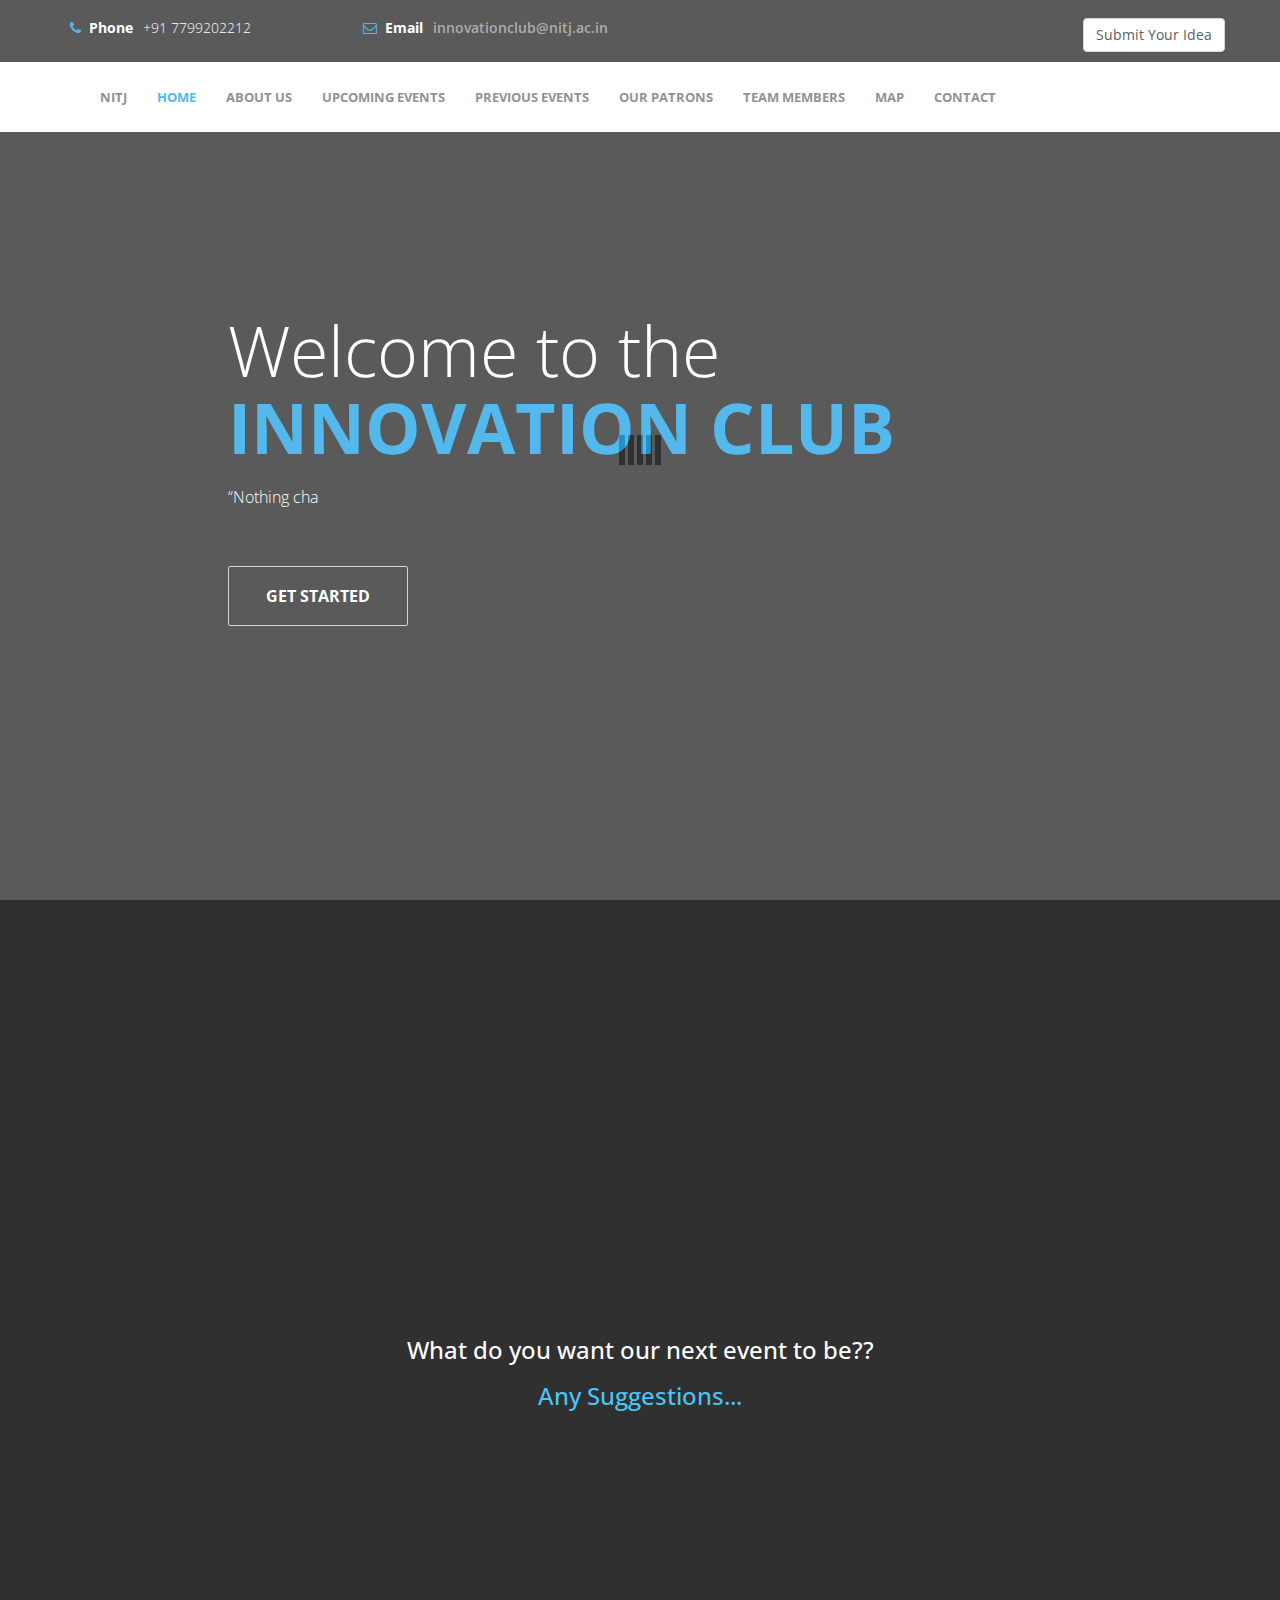
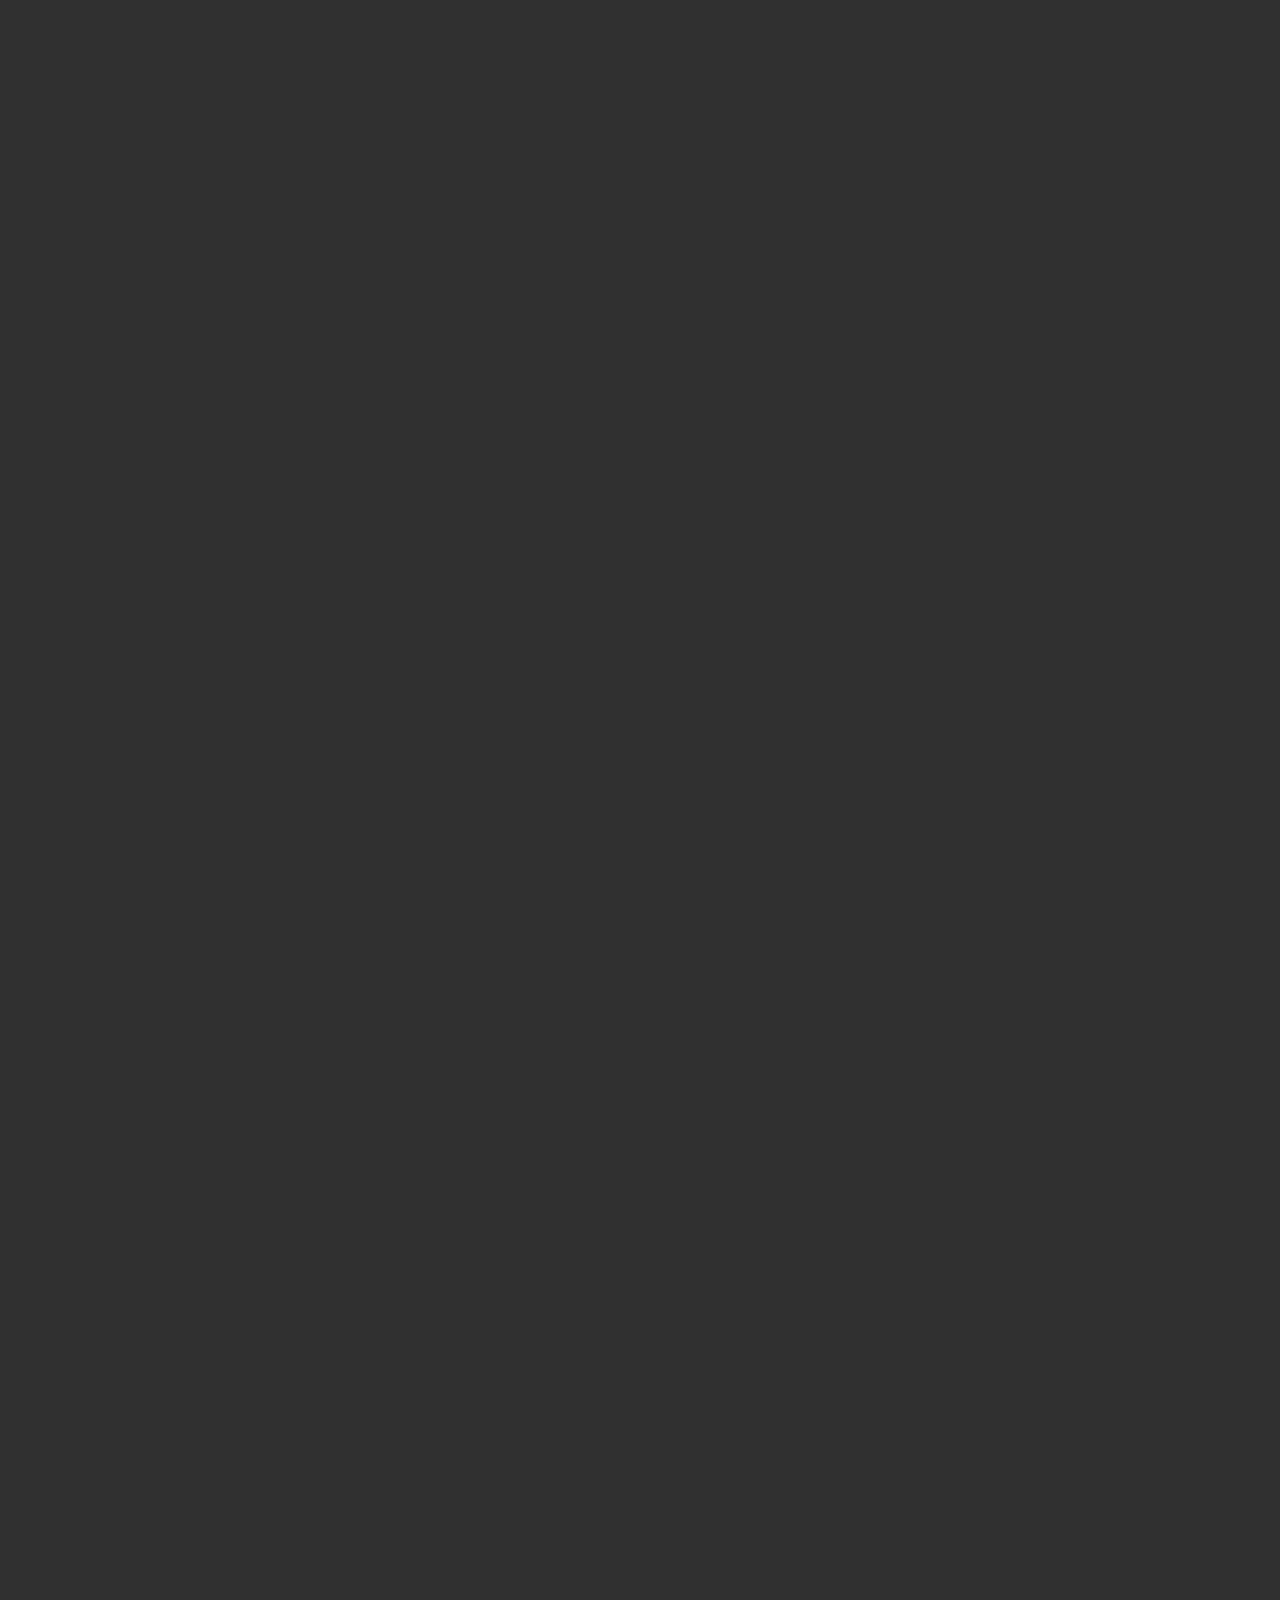
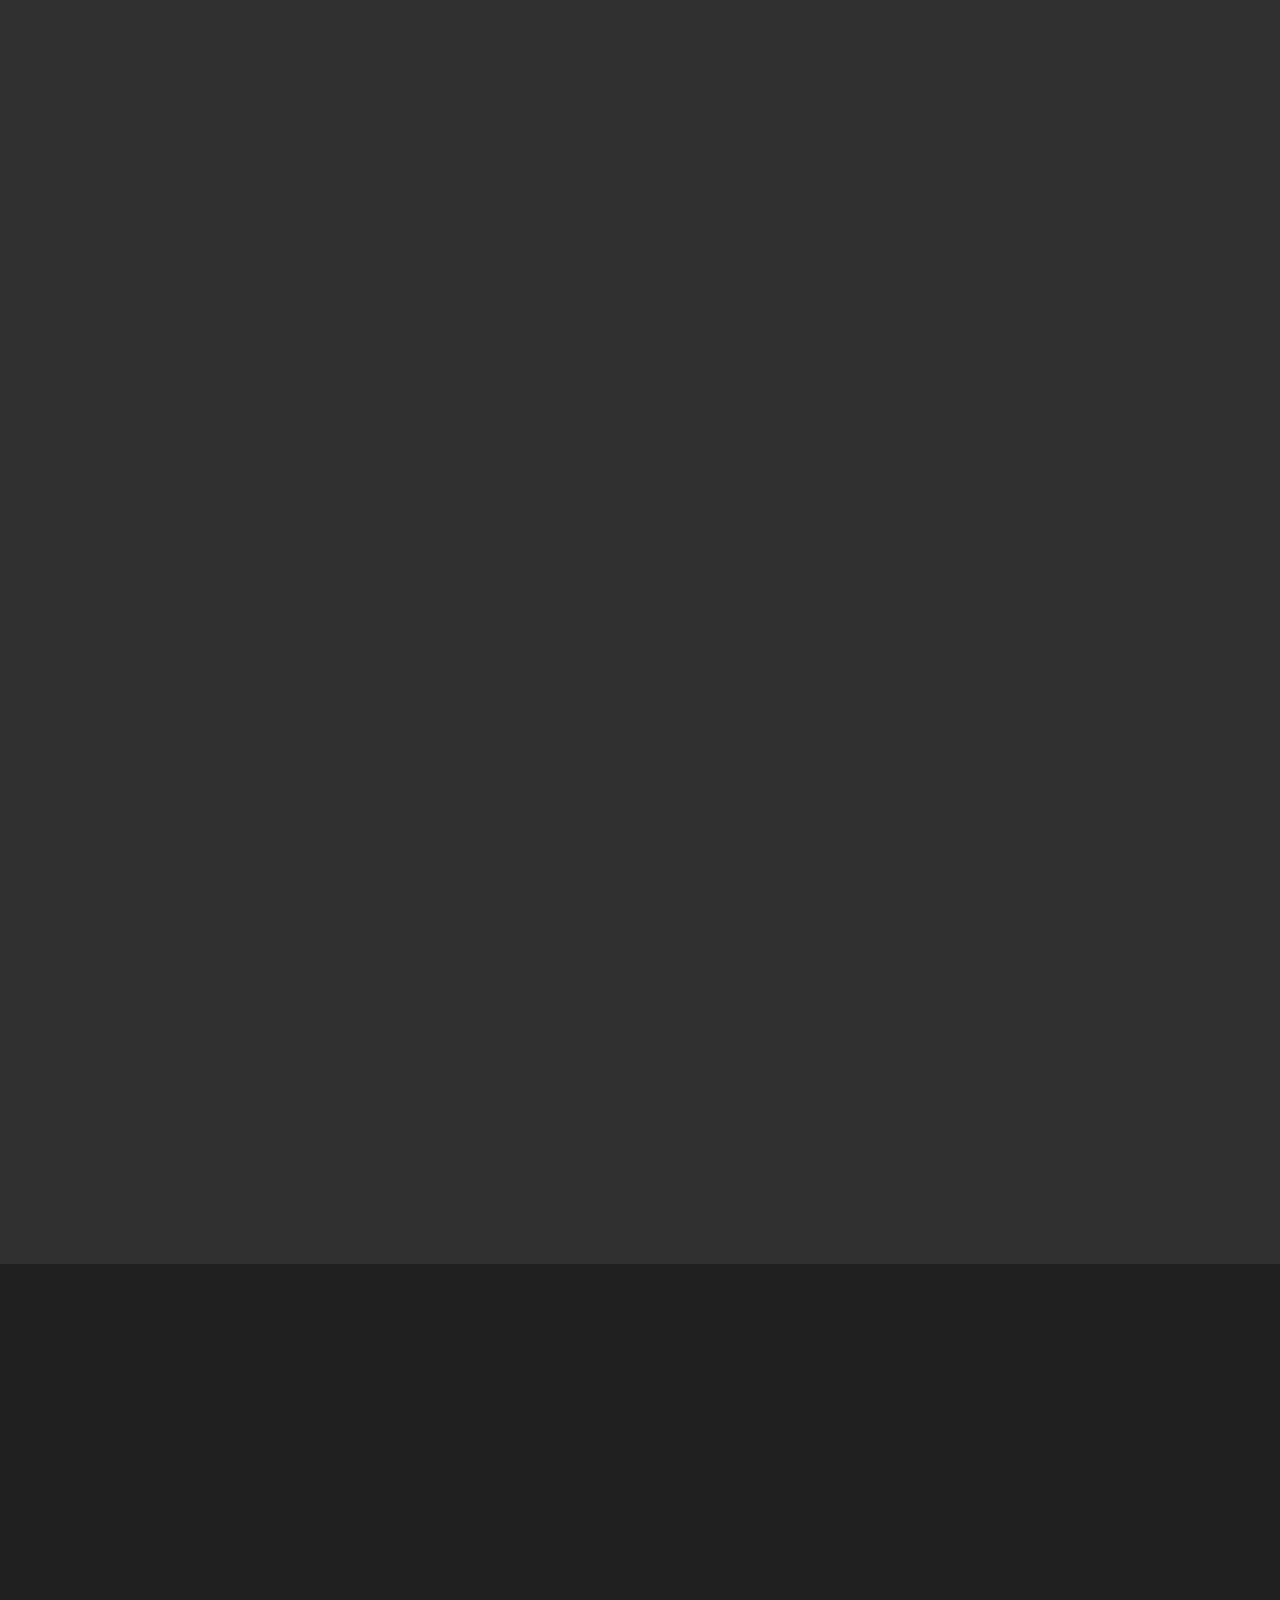
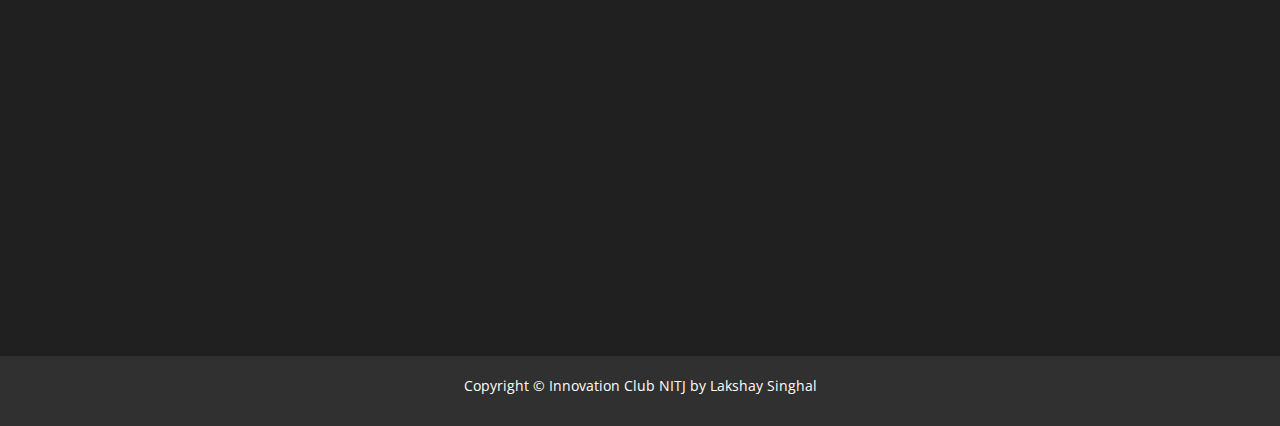
==== commit 8cc7d141: "Update index.html" ====
--- a/Innovation new/index.html
+++ b/Innovation new/index.html
@@ -672,7 +672,7 @@
                 <div class="row">
                     <div class="col-md-12 text-center">
                         <p  data-wow-offset="50" data-wow-delay="0.3s">
-                       	Copyright &copy; Innovation Club NITJ</p>
+                       	Copyright &copy; Innovation Club NITJ by Lakshay Singhal</p>
                     </div>
                 </div>
             </div>
